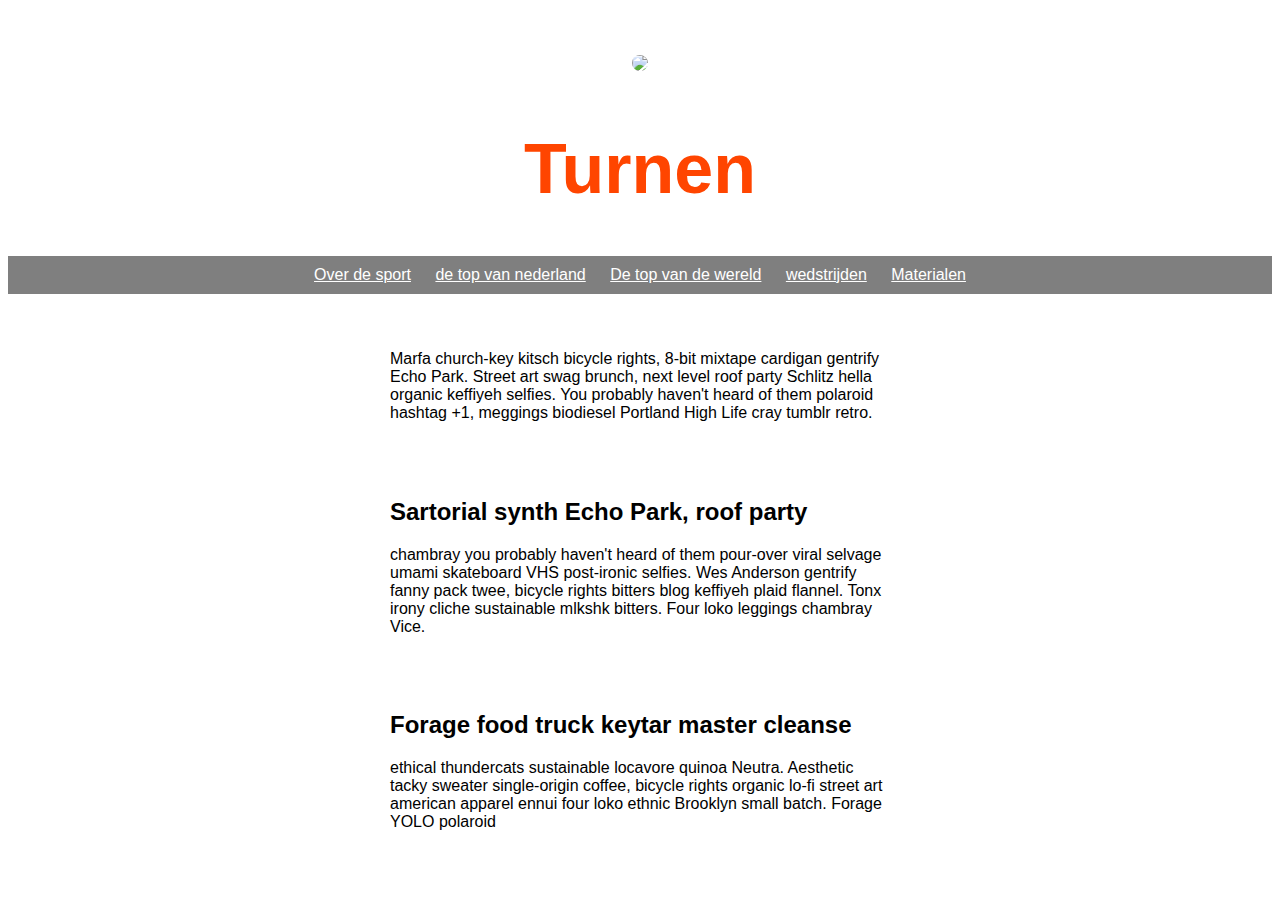
==== index.html @ d51724a7 "Add files via upload" ====
<!DOCTYPE html>
<head>
  <link href="/normalize.css" rel="stylesheet">
  <style>
    header {
      text-align: center;
      background: url('https://femcompetitor.com/wp-content/uploads/2016/12/eythora-thorsdottir-olympische-spelen-rio-2016-www.zomerspelen.org-eythora.jpg');
      background-size: contain;
      color: 	#FF4500;
      font-family: sans-serif;
    }
    a {
      color: white;
    }
    h1 {
      font-size: 70px;
    }
    img {
      margin: 40px 0px 0px 0px;
      border: 7px solid white;
      border-radius: 20px;
    }
    ul {
      padding: 10px;
      background: rgba(0,0,0,0.5);
    }
    li {
      display: inline;
      padding: 0px 10px 0px 10px;
    }
    article {
      max-width: 500px;
      padding: 20px;
      margin: 0 auto;
      font-family: sans-serif;
    }
    @media (max-width: 500px) {
    h1 {
        font-size: 36px;
        padding: 5px;
      }
    li {
        padding: 5px;
        display: block;
      }
    }
  </style>
</head>
<body>
  <header>
    <img src="/assets/jeff.png">
    <h1>Turnen</h1>
    <ul>
      <li><a href="overdesport.html">Over de sport</a></li>
      <li><a href="de top van nederland.html">de top van nederland</a></li>
      <li><a href="de top van de wereld.html">De top van de wereld</a></li>
      <li><a href="wedstrijden.html">wedstrijden</a></li>
      <li><a href="materialen.html">Materialen</a></li>
    </ul>
  </header>
  <article>
    <h2></h2>
    <p>Marfa church-key kitsch bicycle rights, 8-bit mixtape cardigan gentrify Echo Park. Street art swag brunch, next level roof party Schlitz hella organic keffiyeh selfies. You probably haven't heard of them polaroid hashtag +1, meggings biodiesel Portland High Life cray tumblr retro.</p>
</article>
  <article>
    <h2>Sartorial synth Echo Park, roof party</h2>
    <p>chambray you probably haven't heard of them pour-over viral selvage umami skateboard VHS post-ironic selfies. Wes Anderson gentrify fanny pack twee, bicycle rights bitters blog keffiyeh plaid flannel. Tonx irony cliche sustainable mlkshk bitters. Four loko leggings chambray Vice.</p>
</article>
  <article>
    <h2>Forage food truck keytar master cleanse</h2>
    <p>ethical thundercats sustainable locavore quinoa Neutra. Aesthetic tacky sweater single-origin coffee, bicycle rights organic lo-fi street art american apparel ennui four loko ethnic Brooklyn small batch. Forage YOLO polaroid</p>
   </article>
</body>
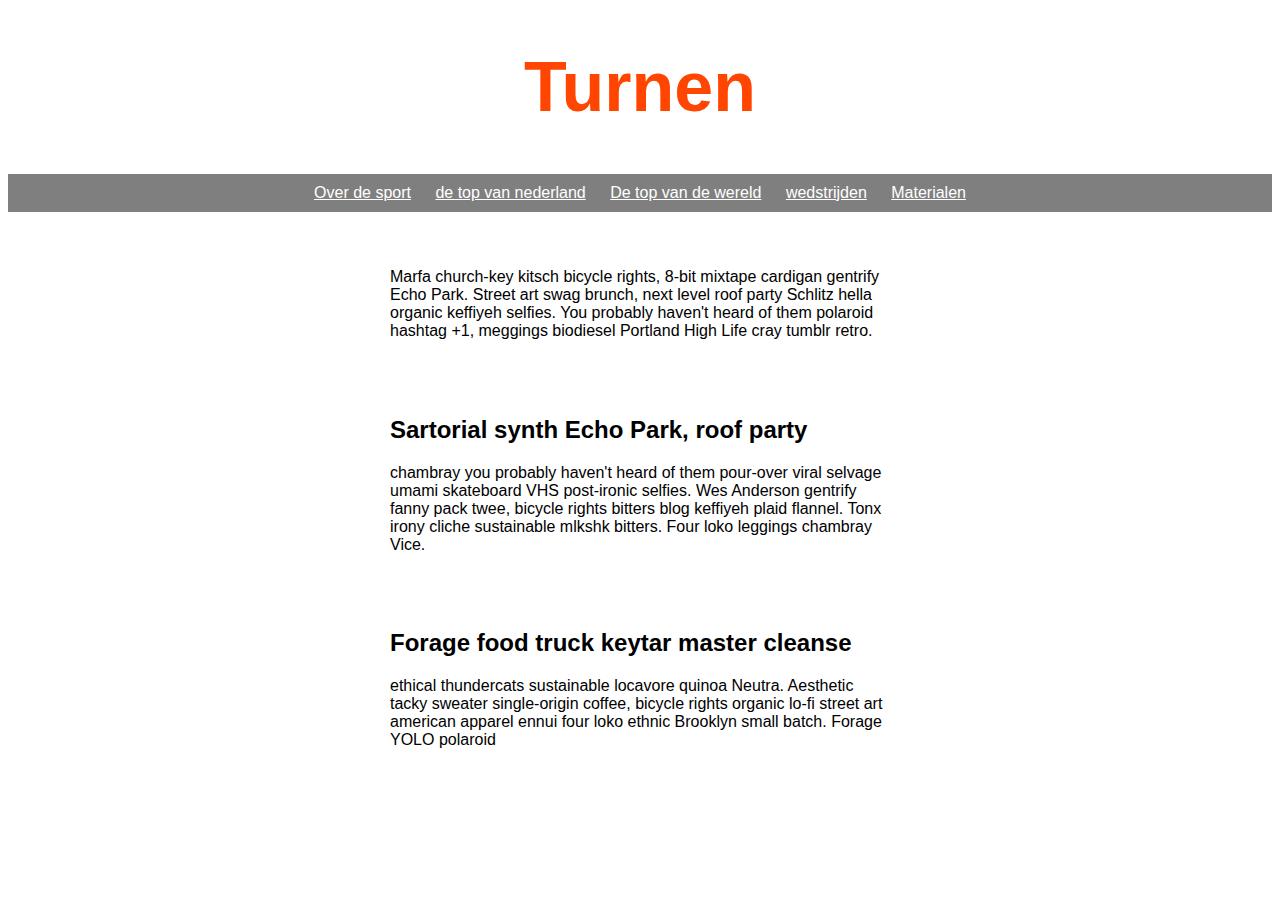
==== commit 40ab13b4: "Update index.html" ====
--- a/index.html
+++ b/index.html
@@ -1,59 +1,15 @@
 <!DOCTYPE html>
 <head>
-  <link href="/normalize.css" rel="stylesheet">
-  <style>
-    header {
-      text-align: center;
-      background: url('https://femcompetitor.com/wp-content/uploads/2016/12/eythora-thorsdottir-olympische-spelen-rio-2016-www.zomerspelen.org-eythora.jpg');
-      background-size: contain;
-      color: 	#FF4500;
-      font-family: sans-serif;
-    }
-    a {
-      color: white;
-    }
-    h1 {
-      font-size: 70px;
-    }
-    img {
-      margin: 40px 0px 0px 0px;
-      border: 7px solid white;
-      border-radius: 20px;
-    }
-    ul {
-      padding: 10px;
-      background: rgba(0,0,0,0.5);
-    }
-    li {
-      display: inline;
-      padding: 0px 10px 0px 10px;
-    }
-    article {
-      max-width: 500px;
-      padding: 20px;
-      margin: 0 auto;
-      font-family: sans-serif;
-    }
-    @media (max-width: 500px) {
-    h1 {
-        font-size: 36px;
-        padding: 5px;
-      }
-    li {
-        padding: 5px;
-        display: block;
-      }
-    }
-  </style>
+  <link href="/style.css" rel="stylesheet">
+ 
 </head>
 <body>
   <header>
-    <img src="/assets/jeff.png">
     <h1>Turnen</h1>
     <ul>
       <li><a href="overdesport.html">Over de sport</a></li>
-      <li><a href="de top van nederland.html">de top van nederland</a></li>
-      <li><a href="de top van de wereld.html">De top van de wereld</a></li>
+      <li><a href="detopvannederland.html">de top van nederland</a></li>
+      <li><a href="detopvandewereld.html">De top van de wereld</a></li>
       <li><a href="wedstrijden.html">wedstrijden</a></li>
       <li><a href="materialen.html">Materialen</a></li>
     </ul>
--- a/style.css
+++ b/style.css
@@ -0,0 +1,63 @@
+ header {
+      text-align: center;
+      background: url('https://images3.persgroep.net/rcs/8mJc4Ap_jbmbXgvHsK0vWZu0Yjg/diocontent/69814318/_fill/1516/900/?appId=21791a8992982cd8da851550a453bd7f&quality=0.9');
+      background-size: contain;
+      color: 	#FF4500;
+      font-family: sans-serif;
+    }
+    a {
+      color: white;
+    }
+    h1 {
+      font-size: 70px;
+    }
+    img {
+      margin: 40px 0px 0px 0px;
+      border: 7px solid white;
+      border-radius: 20px;
+    }
+    ul {
+      padding: 10px;
+      background: rgba(0,0,0,0.5);
+    }
+    li {
+      display: inline;
+      padding: 0px 10px 0px 10px;
+    }
+
+    article {
+      max-width: 500px;
+      padding: 20px;
+      margin: 0 auto;
+      font-family: sans-serif;
+    }
+    @media (max-width: 500px) {
+    h1 {
+        font-size: 36px;
+        padding: 5px;
+      }
+    li {
+        padding: 5px;
+        display: block;
+      }
+    }
+body {
+background: url("https://web.stanford.edu/dept/CTL/cgi-bin/academicskillscoaching/wp-content/uploads/2012/07/baby-duck.jpg");
+background-repeat: no-repeat;
+background-size: cover;
+
+
+}
+.about-bg {
+background: url(images/about.bg.jpg) no-repeat center center fixed;
+}
+.contact-bg {
+background: url(images/contact-bg.jpg) no-repeat center center fixed;
+}
+
+html {
+-webkit-background-size: cover;
+-moz-background-size: cover;
+-o-background-size: cover;
+background-size: cover;
+}
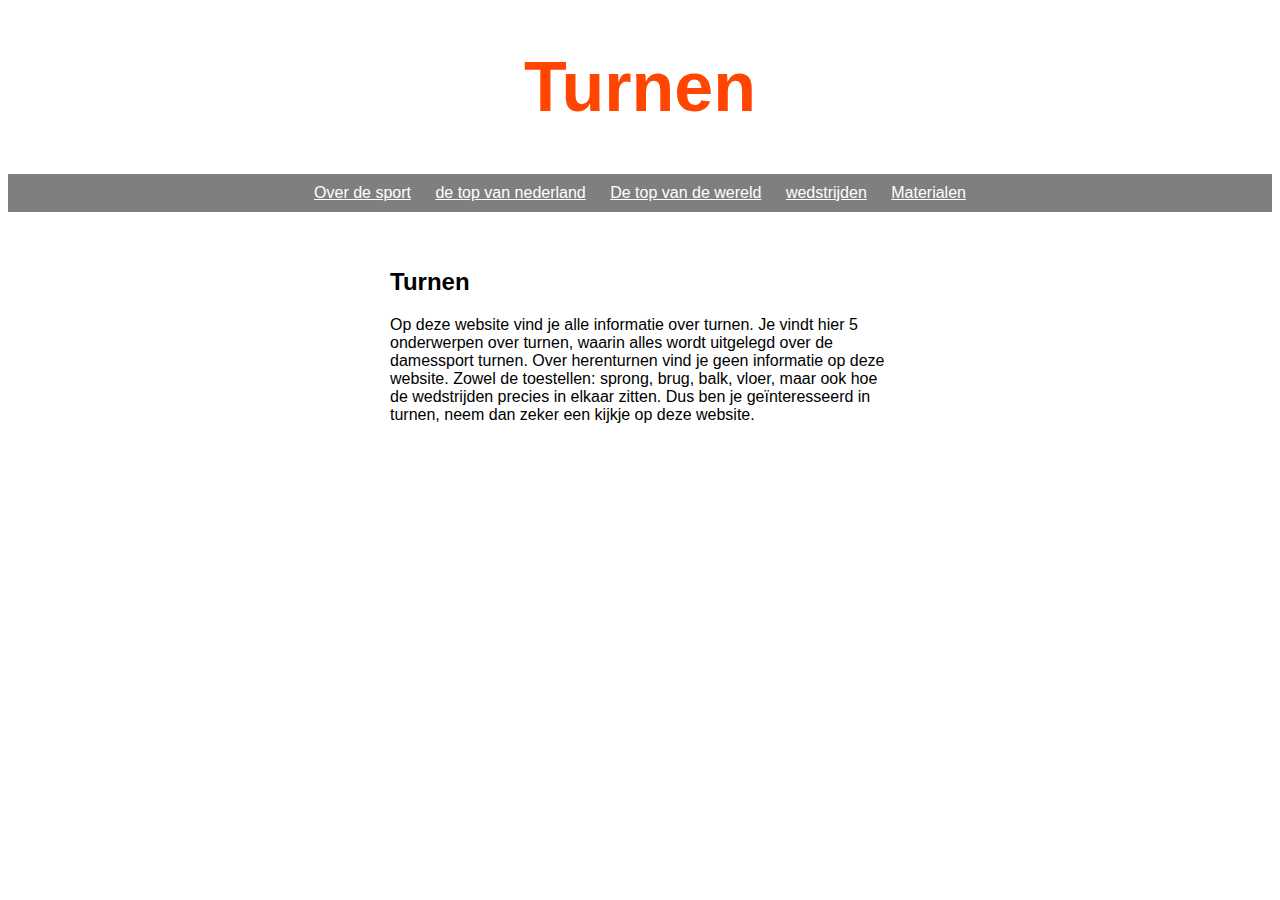
==== commit b8f606f4: "Update index.html" ====
--- a/index.html
+++ b/index.html
@@ -15,15 +15,10 @@
     </ul>
   </header>
   <article>
-    <h2></h2>
-    <p>Marfa church-key kitsch bicycle rights, 8-bit mixtape cardigan gentrify Echo Park. Street art swag brunch, next level roof party Schlitz hella organic keffiyeh selfies. You probably haven't heard of them polaroid hashtag +1, meggings biodiesel Portland High Life cray tumblr retro.</p>
+    <h2>Turnen</h2>
+    <p>Op deze website vind je alle informatie over turnen. Je vindt hier 5 onderwerpen over turnen, waarin alles wordt uitgelegd over de damessport turnen.
+      Over herenturnen vind je geen informatie op deze website. Zowel de toestellen: sprong, brug, balk, vloer, maar ook hoe de wedstrijden precies in elkaar zitten.
+      Dus ben je geïnteresseerd in turnen, neem dan zeker een kijkje op deze website.
+    </p>
 </article>
-  <article>
-    <h2>Sartorial synth Echo Park, roof party</h2>
-    <p>chambray you probably haven't heard of them pour-over viral selvage umami skateboard VHS post-ironic selfies. Wes Anderson gentrify fanny pack twee, bicycle rights bitters blog keffiyeh plaid flannel. Tonx irony cliche sustainable mlkshk bitters. Four loko leggings chambray Vice.</p>
-</article>
-  <article>
-    <h2>Forage food truck keytar master cleanse</h2>
-    <p>ethical thundercats sustainable locavore quinoa Neutra. Aesthetic tacky sweater single-origin coffee, bicycle rights organic lo-fi street art american apparel ennui four loko ethnic Brooklyn small batch. Forage YOLO polaroid</p>
-   </article>
 </body>
--- a/style.css
+++ b/style.css
@@ -41,7 +41,7 @@
         display: block;
       }
     }
-body {
+bodi {
 background: url("https://web.stanford.edu/dept/CTL/cgi-bin/academicskillscoaching/wp-content/uploads/2012/07/baby-duck.jpg");
 background-repeat: no-repeat;
 background-size: cover;
